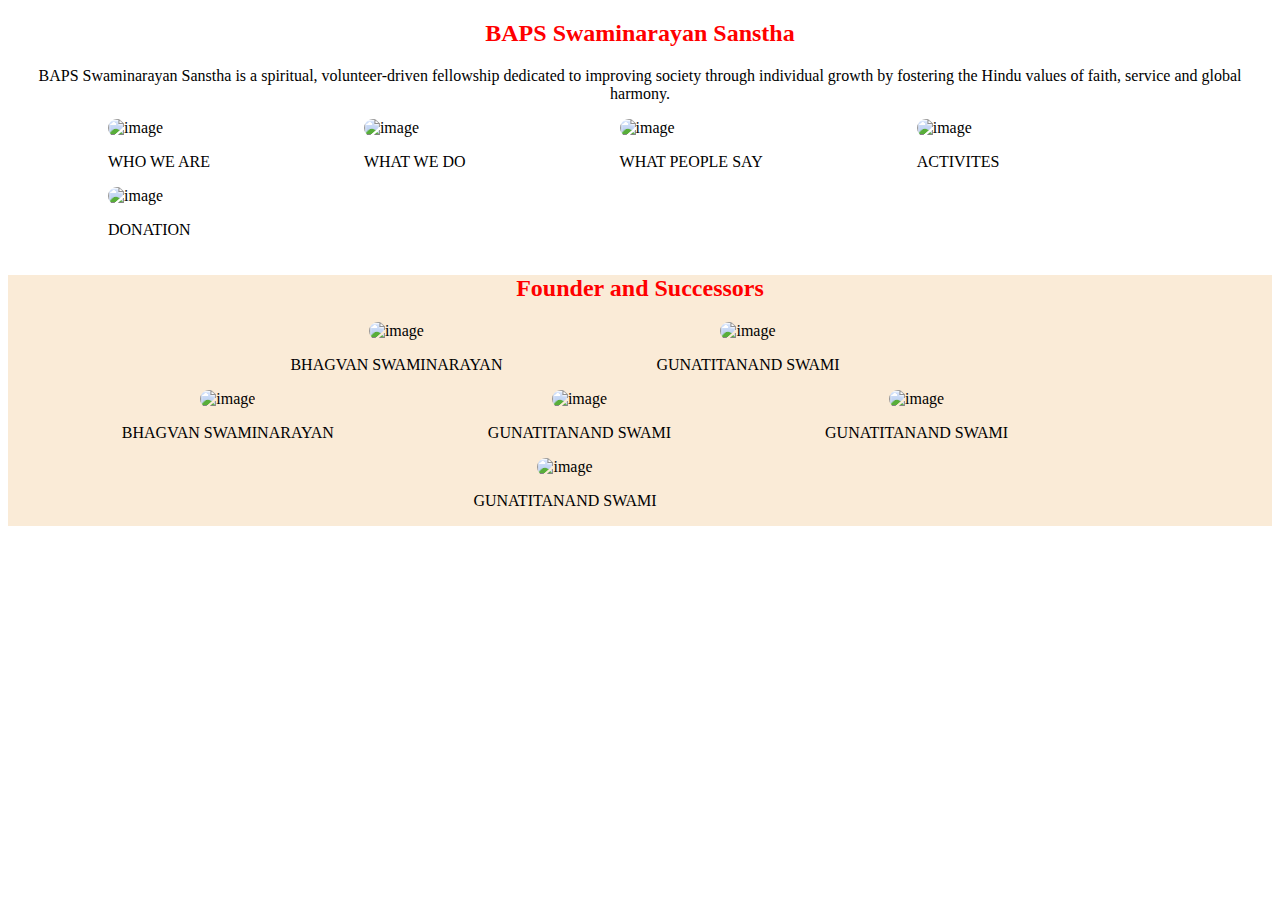
==== assignment-4.html @ c907e54c "assignment4" ====
<!DOCTYPE html>
<html lang="en">

<head>
    <meta charset="UTF-8">
    <meta name="viewport" content="width=device-width, initial-scale=1.0">
    <link rel="stylesheet" href="./assignment-4.css">
    <title>assignment-4</title>
</head>

<body>
    <h2 class="heading">BAPS Swaminarayan Sanstha</h2>
    <p class="text">BAPS Swaminarayan Sanstha is a spiritual, volunteer-driven fellowship dedicated to improving society
        through individual growth by
        fostering the Hindu values of faith, service and global harmony.</p>
    <div class="images">
        <div class="image">
            <img src="https://www.baps.org/Data/Sites/1/Media/Linkimage/Home_BAPS_Thumb_Thumb_devotion.jpg" alt="image">
            <p>WHO WE ARE</p>
        </div>
        <div class="image">
            <img src="	https://www.baps.org/Data/Sites/1/Media/Linkimage/Home_BAPS_Thumb_Thumb_Prayer.jpg" alt="image">
            <p>WHAT WE DO</p>
        </div>
        <div class="image">
            <img src="https://www.baps.org/Data/Sites/1/Media/Linkimage/Home_BAPS_Thumb_Thumb_Knowledge.jpg"
                alt="image">
            <p>WHAT PEOPLE SAY</p>
        </div>
        <div class="image">
            <img src="https://www.baps.org/Data/Sites/1/Media/Linkimage/Home_BAPS_Thumb_Thumb_care.jpg" alt="image">
            <p>ACTIVITES</p>
        </div>
        <div class="image">
            <img src="https://www.baps.org/Data/Sites/1/Media/Linkimage/donationthumbnail.png" alt="image">
            <p>DONATION</p>
        </div>
    </div>

    <div class="founder-section">
        <h2 class="heading"> Founder and Successors</h2>
        <div class="a">
            <div class="image">
                <img src="https://www.baps.org/Data/Sites/1/Media/Linkimage/Thumb_Home_FS_Bhagwan_swaminarayan.png"
                    alt="image">
                <p>BHAGVAN SWAMINARAYAN</p>
            </div>
            <div class="image">
                <img src="https://www.baps.org/Data/Sites/1/Media/Linkimage/Thumb_Home_FS_gunatitanand_swami.png"
                    alt="image">
                <p>GUNATITANAND SWAMI</p>
            </div>
        </div>
        <div class="a">
            <div class="image">
                <img src="https://www.baps.org/Data/Sites/1/Media/Linkimage/Thumb_Home_FS_Bhagwan_swaminarayan.png"
                    alt="image">
                <p>BHAGVAN SWAMINARAYAN</p>
            </div>
            <div class="image">
                <img src="https://www.baps.org/Data/Sites/1/Media/Linkimage/Thumb_Home_FS_gunatitanand_swami.png"
                    alt="image">
                <p>GUNATITANAND SWAMI</p>
            </div>
            <div class="image">
                <img src="https://www.baps.org/Data/Sites/1/Media/Linkimage/Thumb_Home_FS_gunatitanand_swami.png"
                    alt="image">
                <p>GUNATITANAND SWAMI</p>
            </div>
            <div class="image">
                <img src="https://www.baps.org/Data/Sites/1/Media/Linkimage/Thumb_Home_FS_gunatitanand_swami.png"
                    alt="image">
                <p>GUNATITANAND SWAMI</p>
            </div>
            
        </div>
    </div>
</body>

</html>
---- assignment-4.css ----
.heading{
    color: red;
    text-align: center;
}
.text{
 text-align: center;
}

.images{
    margin-left: 100px;
}
.image{
    display: inline-block;
    margin-right: 150px;
}
img{
    border-radius: 10px;
}
P{
    text-align: center;
}
.founder-section{
    background-color: antiquewhite;
}
.a{
    text-align: center;
}
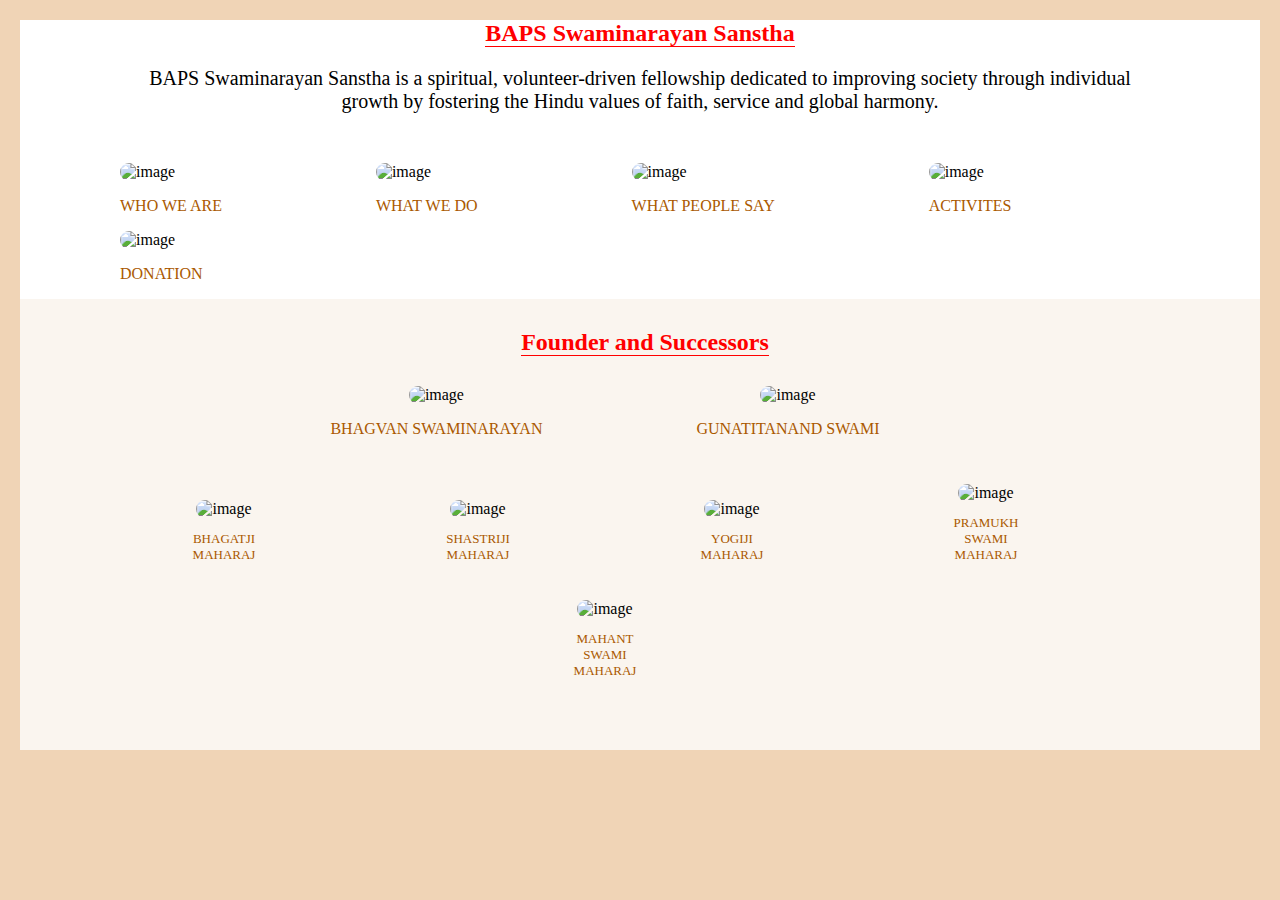
==== commit b04aae92: "assignment 4 baps website" ====
--- a/assignment-4.html
+++ b/assignment-4.html
@@ -9,7 +9,8 @@
 </head>
 
 <body>
-    <h2 class="heading">BAPS Swaminarayan Sanstha</h2>
+    <div class="topbox">
+    <h2 class="heading"> <span class="underline"> BAPS Swaminarayan Sanstha </span></h2>
     <p class="text">BAPS Swaminarayan Sanstha is a spiritual, volunteer-driven fellowship dedicated to improving society
         through individual growth by
         fostering the Hindu values of faith, service and global harmony.</p>
@@ -36,9 +37,9 @@
             <p>DONATION</p>
         </div>
     </div>
-
+</div>
     <div class="founder-section">
-        <h2 class="heading"> Founder and Successors</h2>
+        <h2 class="heading"> <span class="underline"> Founder and Successors </span> </h2>
         <div class="a">
             <div class="image">
                 <img src="https://www.baps.org/Data/Sites/1/Media/Linkimage/Thumb_Home_FS_Bhagwan_swaminarayan.png"
@@ -52,25 +53,31 @@
             </div>
         </div>
         <div class="a">
-            <div class="image">
-                <img src="https://www.baps.org/Data/Sites/1/Media/Linkimage/Thumb_Home_FS_Bhagwan_swaminarayan.png"
+            <div class="image1">
+                <img src="https://www.baps.org/Data/Sites/1/Media/Linkimage/Thumb_Home_FS_bhagataji_maharaj.png"
                     alt="image">
-                <p>BHAGVAN SWAMINARAYAN</p>
+                <p class="nametext">BHAGATJI MAHARAJ</p>
             </div>
-            <div class="image">
-                <img src="https://www.baps.org/Data/Sites/1/Media/Linkimage/Thumb_Home_FS_gunatitanand_swami.png"
+            <div class="image1">
+                <img src="	https://www.baps.org/Data/Sites/1/Media/Linkimage/Thumb_Home_FS_Shastriji_Maharaj.png"
                     alt="image">
-                <p>GUNATITANAND SWAMI</p>
+                <p class="nametext">SHASTRIJI MAHARAJ</p>
             </div>
-            <div class="image">
-                <img src="https://www.baps.org/Data/Sites/1/Media/Linkimage/Thumb_Home_FS_gunatitanand_swami.png"
+            <div class="image1">
+                <img src="https://www.baps.org/Data/Sites/1/Media/Linkimage/Thumb_Home_FS_yogiji_maharaj.png"
                     alt="image">
-                <p>GUNATITANAND SWAMI</p>
+                <p class="nametext">YOGIJI MAHARAJ</p>
             </div>
-            <div class="image">
-                <img src="https://www.baps.org/Data/Sites/1/Media/Linkimage/Thumb_Home_FS_gunatitanand_swami.png"
+            <div class="image1">
+                <img src="https://www.baps.org/Data/Sites/1/Media/Linkimage/Thumb_Home_FS_pramukhswamimaharaj.png"
                     alt="image">
-                <p>GUNATITANAND SWAMI</p>
+                <p class="nametext">PRAMUKH SWAMI MAHARAJ</p>
+            </div>
+
+            <div class="image1">
+                <img src="	https://www.baps.org/Data/Sites/1/Media/Linkimage/Thumb_Home_FS_mahantswamimaharaj.png"
+                    alt="image">
+                <p class="nametext">MAHANT SWAMI MAHARAJ</p>
             </div>
             
         </div>
--- a/assignment-4.css
+++ b/assignment-4.css
@@ -1,11 +1,27 @@
 .heading{
     color: red;
     text-align: center;
+    font-family: "Arima Madurai";   
+    
+}
+.underline{
+    border-bottom: 0.5px solid;
+    padding-top: 10px;
+}
+body{
+    margin: 6px 20px 0px 20px;
+    background-color: #f0d4b6;
 }
 .text{
  text-align: center;
+ font-size: 20px;
+ margin: 0px 100px 50px 100px;
+ font-family: "Arima Madurai";
+ color: black;
 }
-
+.topbox{
+    background-color: white;
+}
 .images{
     margin-left: 100px;
 }
@@ -13,15 +29,29 @@
     display: inline-block;
     margin-right: 150px;
 }
+.image1{
+    display: inline-block;
+    margin-right: 150px;
+    height: 100px;
+    width: 100px;
+}
 img{
     border-radius: 10px;
 }
 P{
     text-align: center;
+    color: #aa5900;
 }
 .founder-section{
-    background-color: antiquewhite;
+    background-color: #faf5ef;
+    padding: 10px 0px 50px 10px;
+    
 }
 .a{
     text-align: center;
+    margin-left: 70px;
+    margin-top: 30px;
+}
+.nametext{
+    font-size: small;
 }